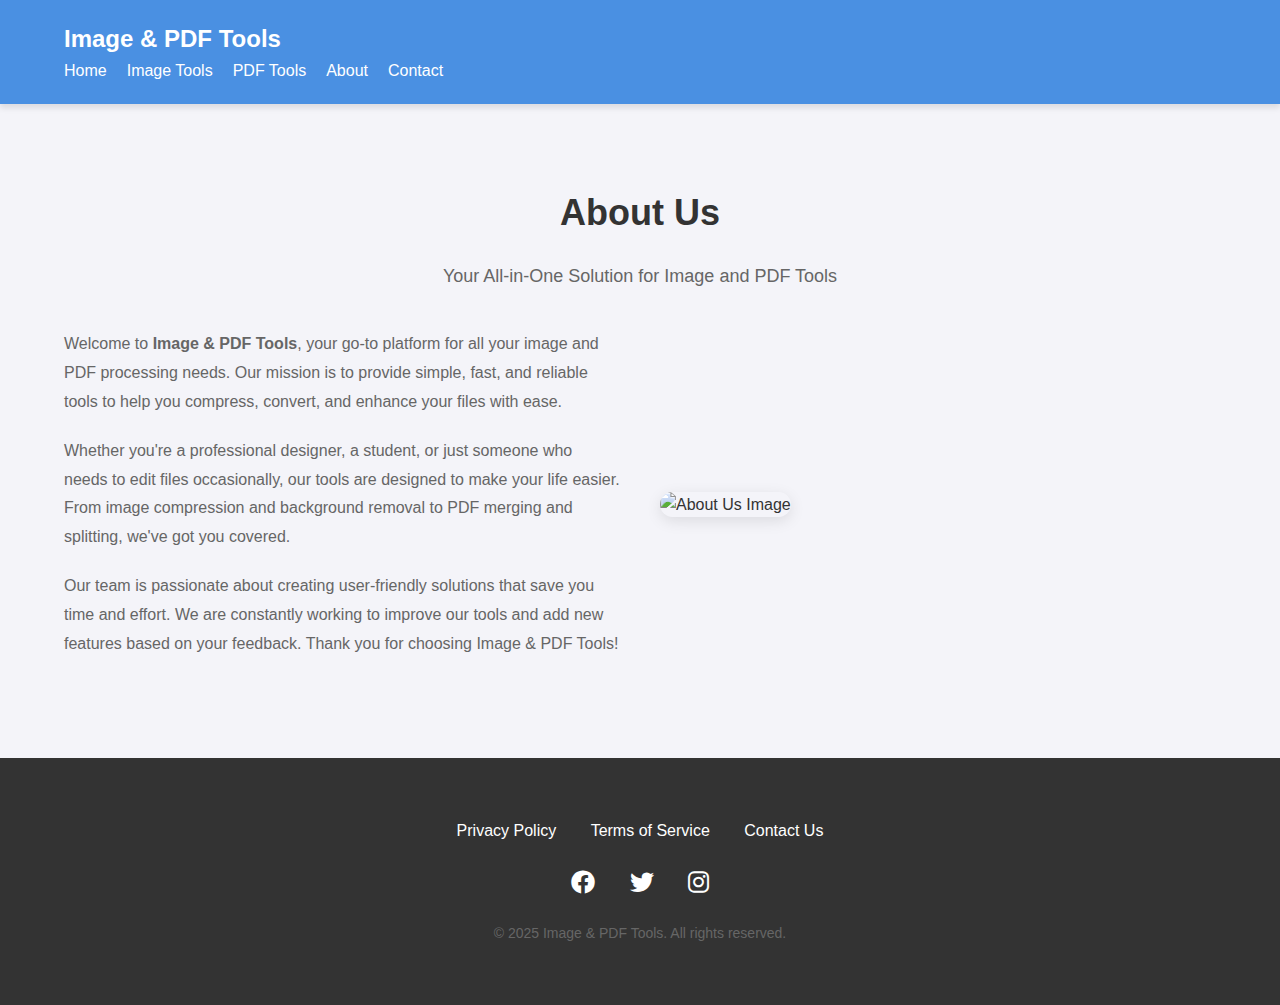
==== about.html @ 78e47f2e "Add files via upload" ====
<!DOCTYPE html>
<html lang="en">
<head>
  <meta charset="UTF-8">
  <meta name="viewport" content="width=device-width, initial-scale=1.0">
  <title>About Us - Image & PDF Tools</title>
  <link rel="stylesheet" href="https://cdnjs.cloudflare.com/ajax/libs/font-awesome/6.0.0/css/all.min.css">
  <link rel="stylesheet" href="style.css">
</head>
<body>
  <!-- Header -->
  <header>
    <div class="container">
      <div class="logo">Image & PDF Tools</div>
      <nav>
        <ul>
          <li><a href="index.html">Home</a></li>
          <li><a href="image-tools.html">Image Tools</a></li>
          <li><a href="pdf-tools.html">PDF Tools</a></li>
          <li><a href="about.html">About</a></li>
          <li><a href="contact.html">Contact</a></li>
        </ul>
      </nav>
  </header>

  <!-- About Section -->
  <section id="about" class="about-section">
    <div class="container">
      <h2>About Us</h2>
      <p class="subtitle">Your All-in-One Solution for Image and PDF Tools</p>
      <div class="about-content">
        <div class="about-text">
          <p>
            Welcome to <strong>Image & PDF Tools</strong>, your go-to platform for all your image and PDF processing needs. 
            Our mission is to provide simple, fast, and reliable tools to help you compress, convert, and enhance your files 
            with ease.
          </p>
          <p>
            Whether you're a professional designer, a student, or just someone who needs to edit files occasionally, 
            our tools are designed to make your life easier. From image compression and background removal to PDF merging 
            and splitting, we've got you covered.
          </p>
          <p>
            Our team is passionate about creating user-friendly solutions that save you time and effort. We are constantly 
            working to improve our tools and add new features based on your feedback. Thank you for choosing Image & PDF Tools!
          </p>
        </div>
        <div class="about-image">
          <img src="assets/placeholder.png" alt="About Us Image">
        </div>
      </div>
    </div>
  </section>

  <!-- Footer -->
  <footer>
    <div class="container">
      <div class="footer-links">
        <a href="#" class="cursor">Privacy Policy</a>
        <a href="#" class="cursor">Terms of Service</a>
        <a href="contact.html">Contact Us</a>
      </div>
      <div class="social-icons">
        <a href="#"><i class="fab fa-facebook crrsor"></i></a>
        <a href="#"><i class="fab fa-twitter crrsor"></i></a>
        <a href="#"><i class="fab fa-instagram crrsor"></i></a>
      </div>
      <p>&copy; 2025 Image & PDF Tools. All rights reserved.</p>
    </div>
  </footer>

  <script src="script.js"></script>
</body>
</html>
---- style.css ----
/* General Styles */
body {
  font-family: "Poppins", sans-serif;
  margin: 0;
  padding: 0;
  background-color: #f4f4f9;
  color: #333;
  line-height: 1.6;
}

h1,
h2,
h3 {
  margin: 0;
  font-weight: 600;
}

p {
  margin: 0;
  color: #666;
}

.container {
  width: 90%;
  max-width: 1200px;
  margin: 0 auto;
}

.btn {
  display: inline-block;
  background-color: #4a90e2;
  color: white;
  padding: 12px 24px;
  text-decoration: none;
  border-radius: 30px;
  font-weight: 500;
  transition: background-color 0.3s ease;
}

.btn:hover {
  background-color: #357abd;
}
.cursor,
a i{
  cursor: no-drop;
}
/* Header */
header {
  background-color: #4a90e2;
  color: white;
  padding: 20px 0;
  box-shadow: 0 4px 6px rgba(0, 0, 0, 0.1);
}

header .logo {
  font-size: 24px;
  font-weight: 700;
}

header nav ul {
  list-style: none;
  padding: 0;
  margin: 0;
  display: flex;
  gap: 20px;
}

header nav ul li a {
  color: white;
  text-decoration: none;
  font-weight: 500;
  transition: color 0.3s ease;
}

header nav ul li a:hover {
  color: #f4f4f9;
}

header .search-bar {
  display: flex;
  align-items: center;
}

header .search-bar input {
  padding: 10px;
  border: none;
  border-radius: 30px;
  outline: none;
}

header .search-bar button {
  background-color: #357abd;
  border: none;
  color: white;
  padding: 10px 20px;
  border-radius: 30px;
  cursor: pointer;
  margin-left: 10px;
  transition: background-color 0.3s ease;
}

header .search-bar button:hover {
  background-color: #2a5f8a;
}

/* Hero Section */
.hero {
  background: linear-gradient(135deg, #4a90e2, #357abd);
  color: white;
  padding: 120px 0;
  text-align: center;
}

.hero h1 {
  font-size: 48px;
  margin-bottom: 20px;
}

.hero p {
  font-size: 18px;
  margin-bottom: 40px;
}

.hero .cta-buttons {
  display: flex;
  justify-content: center;
  gap: 20px;
}

/* Tools Section */
.tools-section {
  padding: 80px 0;
}

.tools-section h2 {
  text-align: center;
  font-size: 36px;
  margin-bottom: 40px;
}

.tool-grid {
  display: grid;
  grid-template-columns: repeat(auto-fit, minmax(250px, 1fr));
  gap: 30px;
}

.tool-card {
  background-color: white;
  padding: 30px;
  border-radius: 15px;
  box-shadow: 0 4px 15px rgba(0, 0, 0, 0.1);
  text-align: center;
  transition: transform 0.3s ease, box-shadow 0.3s ease;
}

.tool-card:hover {
  transform: translateY(-10px);
  box-shadow: 0 8px 25px rgba(0, 0, 0, 0.15);
}

.tool-card i {
  font-size: 48px;
  color: #4a90e2;
  margin-bottom: 20px;
}

.tool-card h3 {
  font-size: 24px;
  margin-bottom: 15px;
}

.tool-card p {
  font-size: 16px;
  color: #666;
  margin-bottom: 20px;
}

.tool-card .btn {
  background-color: #4a90e2;
  color: white;
  padding: 10px 20px;
  border: none;
  border-radius: 30px;
  cursor: pointer;
  transition: background-color 0.3s ease;
}

.tool-card .btn:hover {
  background-color: #357abd;
}

/* Tool Page */
.tool-page {
  padding: 80px 0;
  text-align: center;
}

.tool-page h2 {
  font-size: 36px;
  margin-bottom: 20px;
}

.tool-page p {
  font-size: 18px;
  margin-bottom: 40px;
}

.tool-interface {
  background-color: white;
  padding: 30px;
  border-radius: 15px;
  box-shadow: 0 4px 15px rgba(0, 0, 0, 0.1);
  max-width: 600px;
  margin: 0 auto;
}

.tool-interface input[type="file"] {
  margin-bottom: 20px;
}

.tool-interface #output {
  margin-top: 20px;
}

/* About Section */
.about-section {
  padding: 80px 0;
  text-align: center;
}

.about-section h2 {
  font-size: 36px;
  margin-bottom: 20px;
}

.about-section .subtitle {
  font-size: 18px;
  color: #666;
  margin-bottom: 40px;
}

.about-content {
  display: flex;
  align-items: center;
  gap: 40px;
  text-align: left;
}

.about-text {
  flex: 1;
}

.about-text p {
  font-size: 16px;
  line-height: 1.8;
  margin-bottom: 20px;
}

.about-image {
  flex: 1;
}

.about-image img {
  width: 100%;
  border-radius: 15px;
  box-shadow: 0 4px 15px rgba(0, 0, 0, 0.1);
}

/* Contact Section */
.contact-section {
  padding: 80px 0;
  text-align: center;
}

.contact-section h2 {
  font-size: 36px;
  margin-bottom: 20px;
}

.contact-section p {
  font-size: 18px;
  margin-bottom: 40px;
}

.contact-form {
  background-color: white;
  padding: 40px;
  border-radius: 15px;
  box-shadow: 0 4px 15px rgba(0, 0, 0, 0.1);
  max-width: 600px;
  margin: 0 auto;
}

.form-group {
  margin-bottom: 20px;
  text-align: left;
}

.form-group label {
  display: block;
  font-size: 16px;
  font-weight: 500;
  margin-bottom: 8px;
}

.form-group input,
.form-group textarea {
  width: 100%;
  padding: 12px;
  border: 1px solid #ddd;
  border-radius: 8px;
  font-size: 16px;
  outline: none;
  transition: border-color 0.3s ease;
}

.form-group input:focus,
.form-group textarea:focus {
  border-color: #4a90e2;
}

.form-group textarea {
  resize: vertical;
}

.contact-form .btn {
  width: 100%;
  padding: 12px;
  font-size: 16px;
  font-weight: 500;
  background-color: #4a90e2;
  border: none;
  border-radius: 8px;
  color: white;
  cursor: pointer;
  transition: background-color 0.3s ease;
}

.contact-form .btn:hover {
  background-color: #357abd;
}

/* Footer */
footer {
  background-color: #333;
  color: white;
  padding: 60px 0;
  text-align: center;
}

footer .footer-links {
  margin-bottom: 20px;
}

footer .footer-links a {
  color: white;
  text-decoration: none;
  margin: 0 15px;
  transition: color 0.3s ease;
}

footer .footer-links a:hover {
  color: #4a90e2;
}

footer .social-icons {
  margin-bottom: 20px;
}

footer .social-icons a {
  color: white;
  font-size: 24px;
  margin: 0 15px;
  transition: color 0.3s ease;
}

footer .social-icons a:hover {
  color: #4a90e2;
}

footer p {
  margin: 0;
  font-size: 14px;
}

/* Responsive Design */
@media (max-width: 768px) {
  header .container {
    flex-direction: column;
    align-items: center;
    gap: 15px;
  }

  .hero h1 {
    font-size: 36px;
  }

  .hero p {
    font-size: 16px;
  }

  .tool-grid {
    grid-template-columns: repeat(auto-fit, minmax(200px, 1fr));
  }

  .about-content {
    flex-direction: column;
    text-align: center;
  }

  .about-image img {
    max-width: 100%;
  }
}
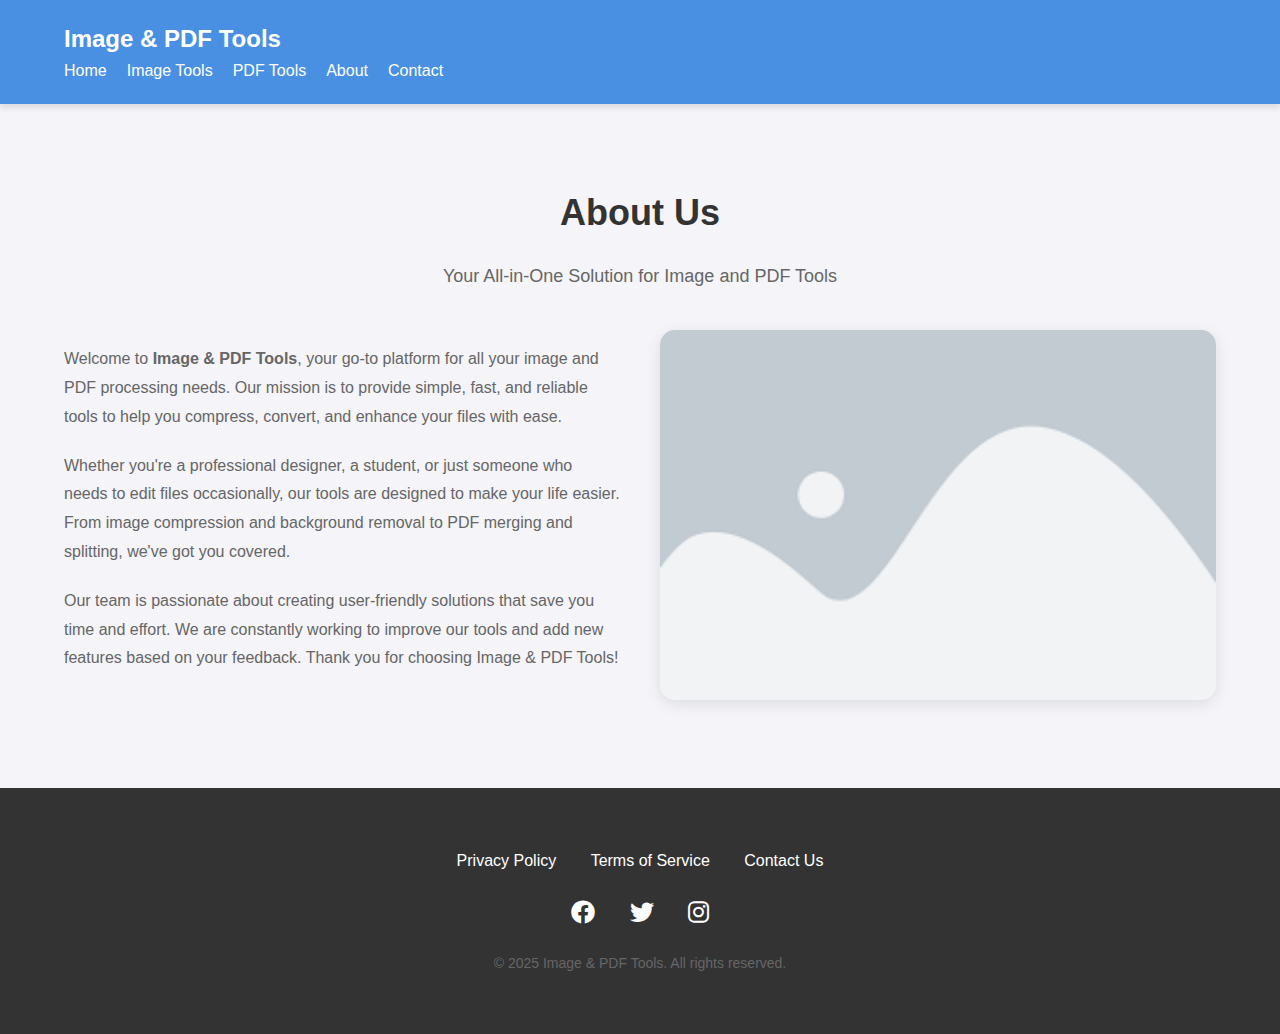
==== commit e9bea89b: "Update about.html" ====
--- a/about.html
+++ b/about.html
@@ -46,7 +46,7 @@
           </p>
         </div>
         <div class="about-image">
-          <img src="assets/placeholder.png" alt="About Us Image">
+          <img src="placeholder.png" alt="About Us Image">
         </div>
       </div>
     </div>
@@ -71,4 +71,4 @@
 
   <script src="script.js"></script>
 </body>
-</html>+</html>
